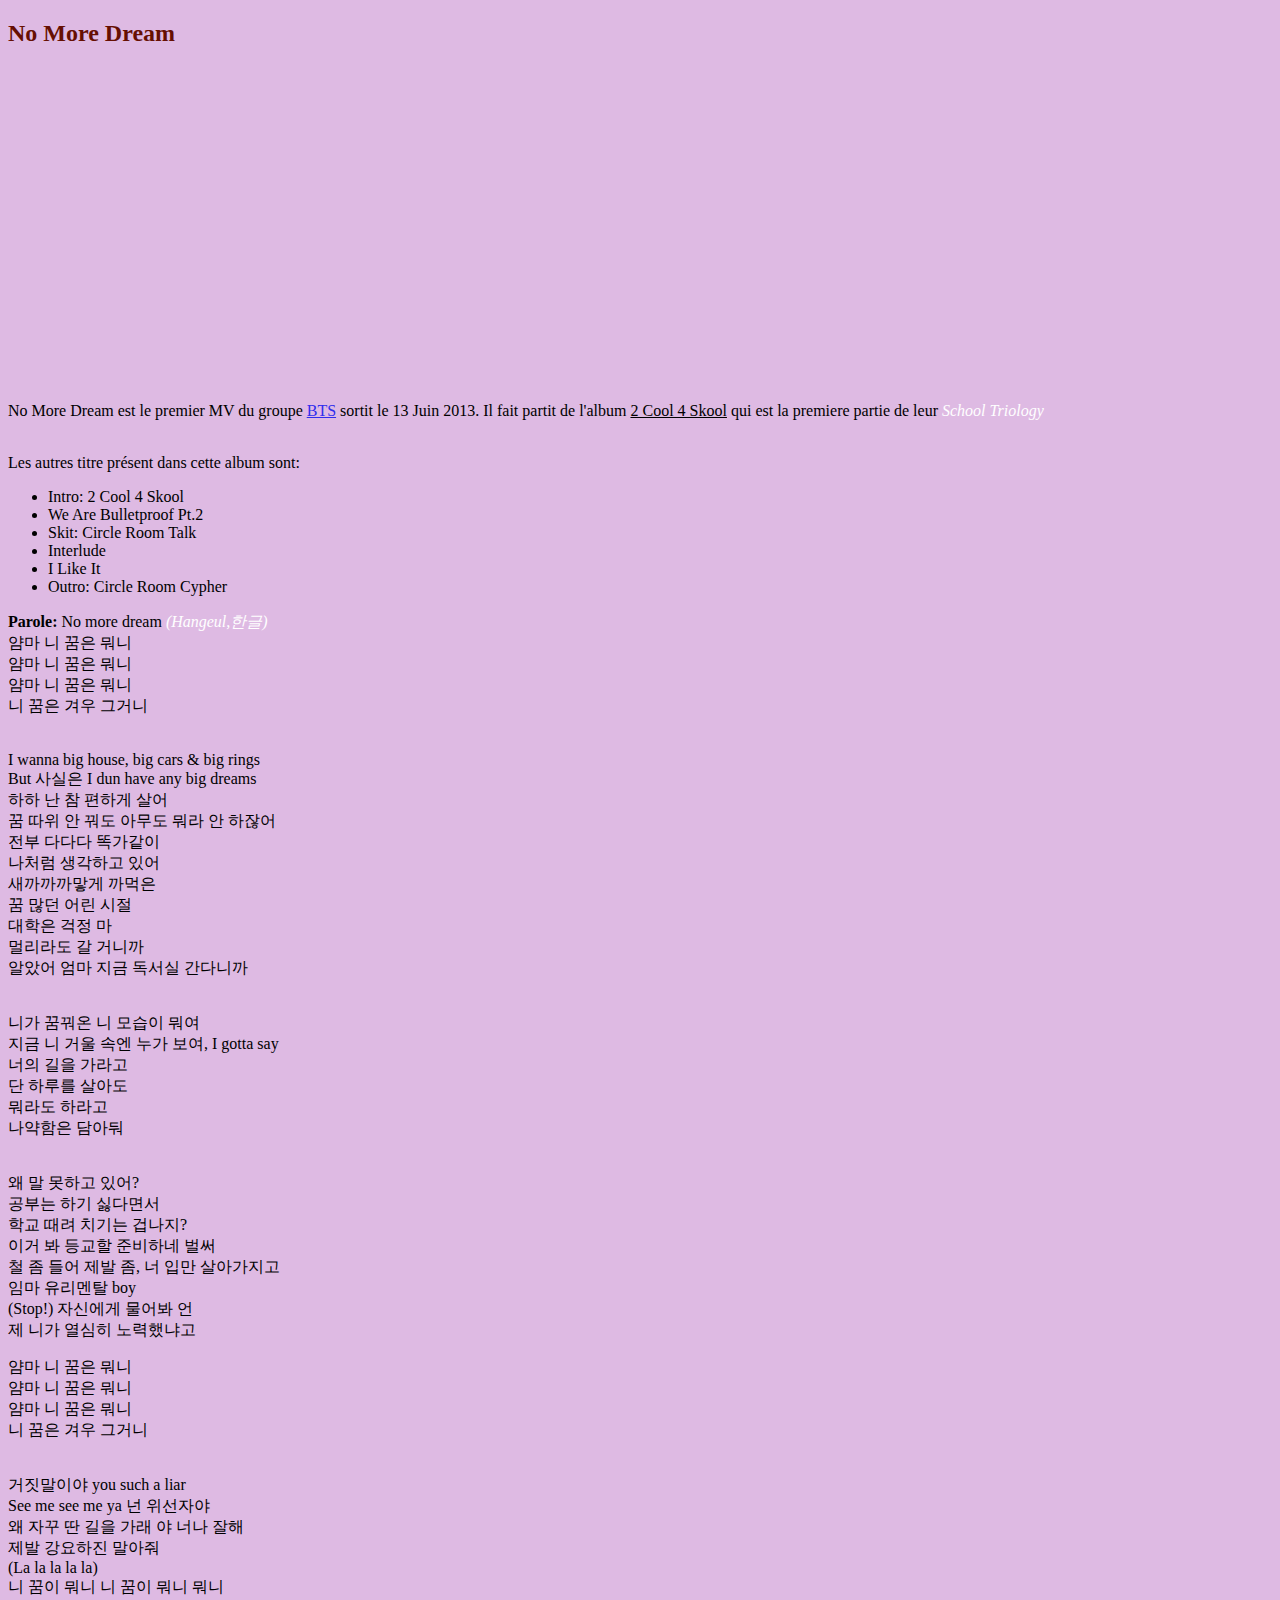
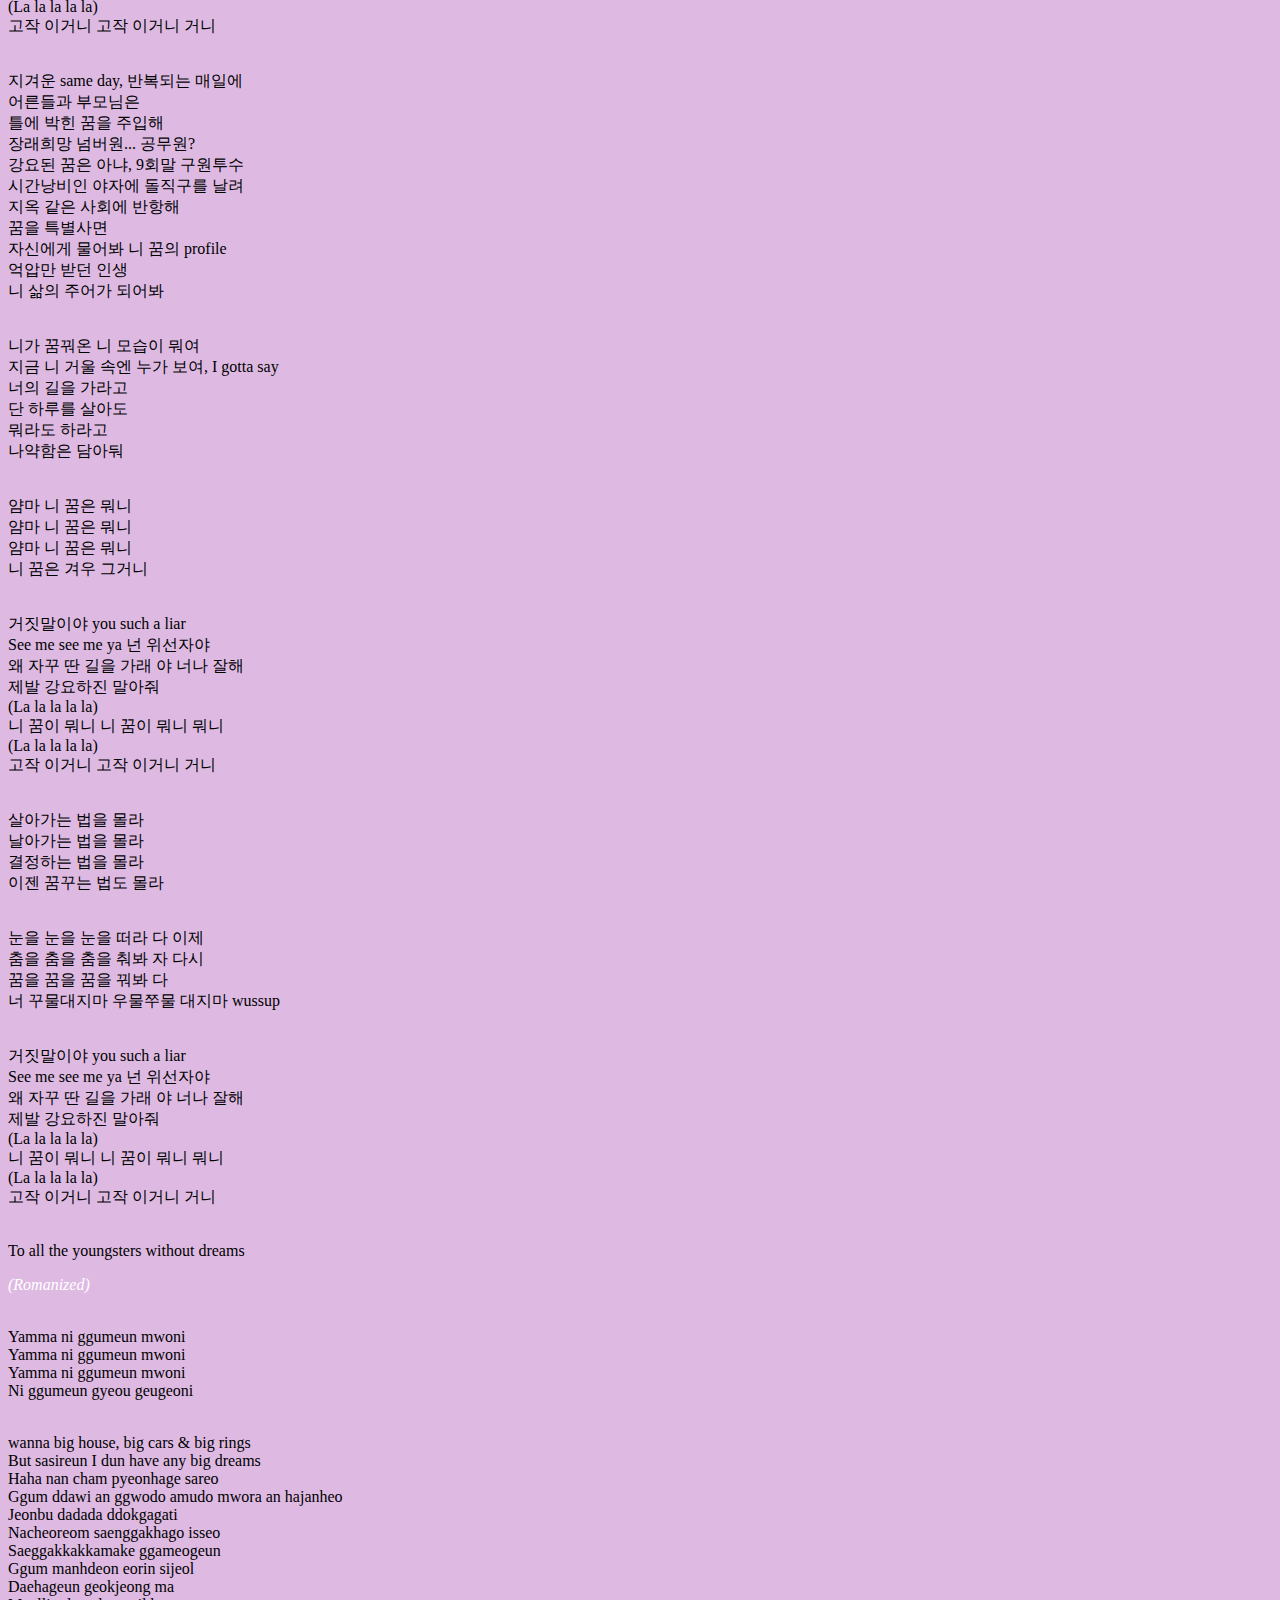
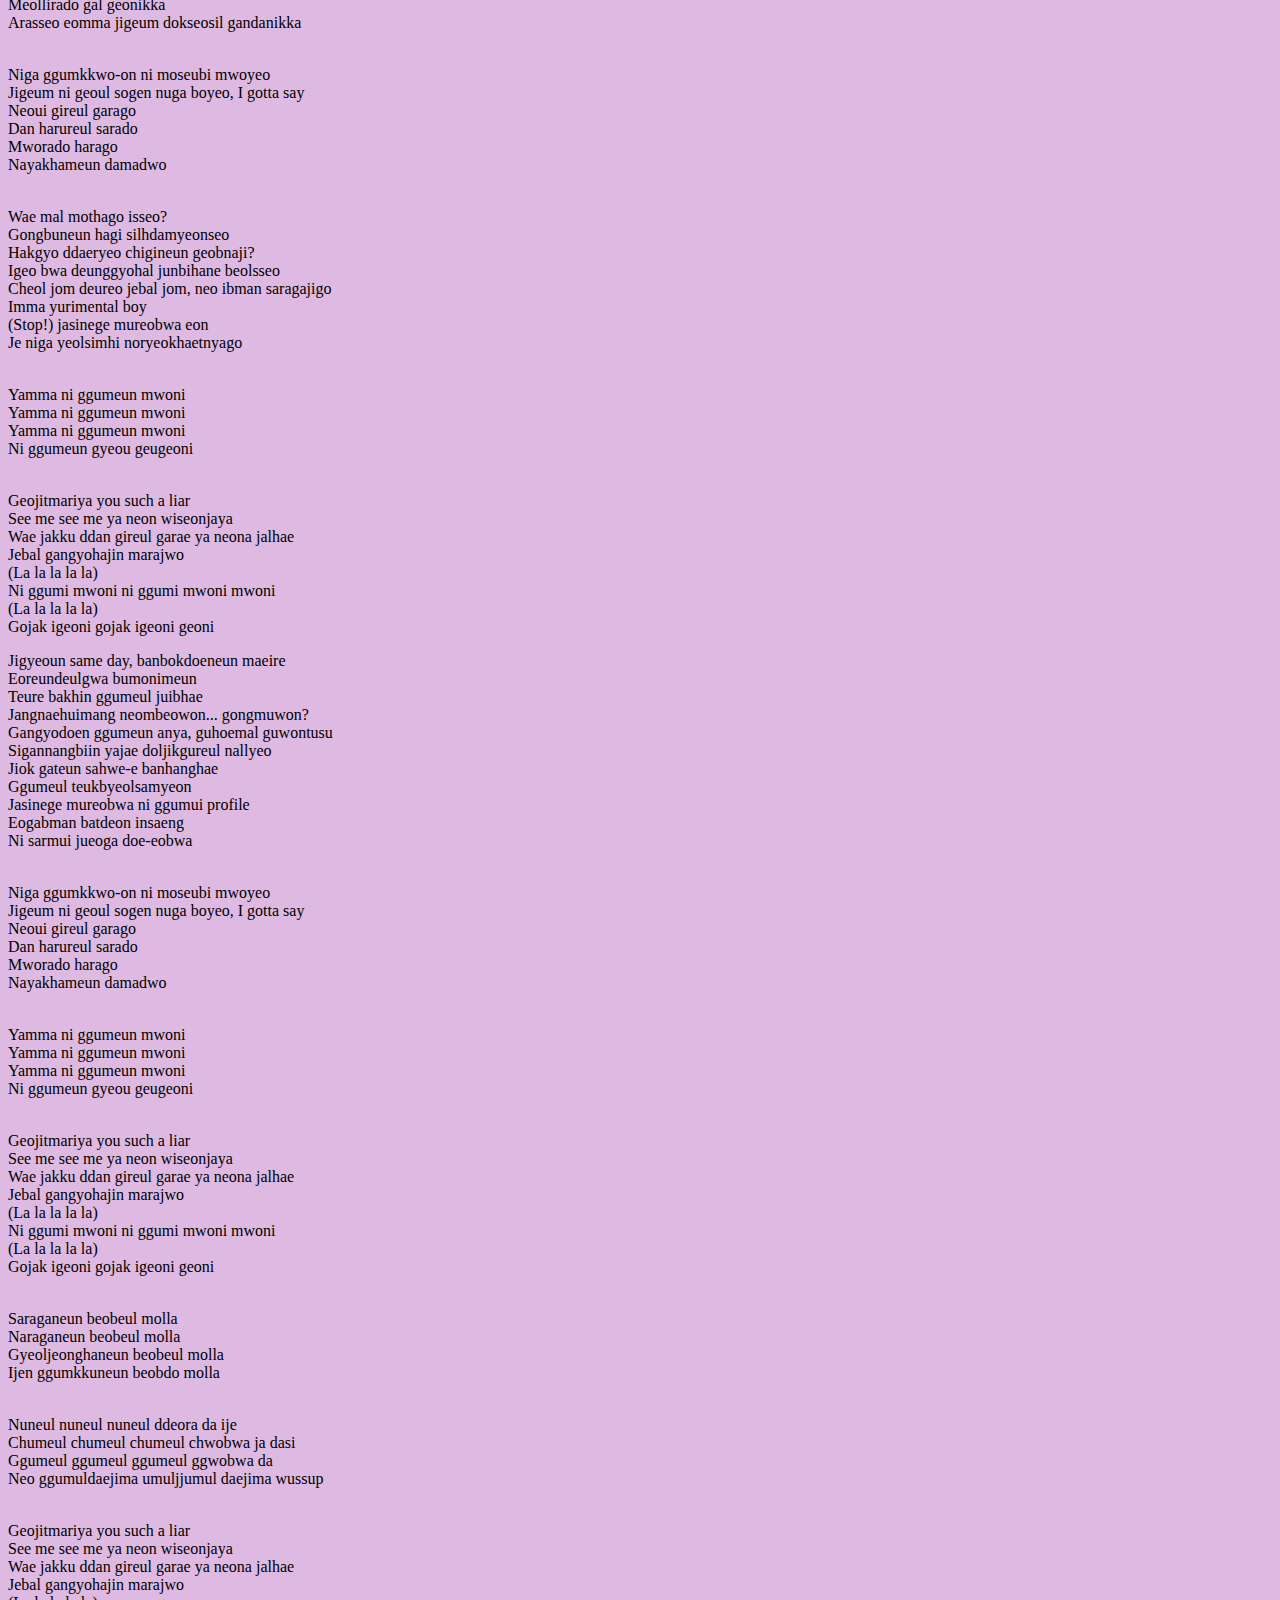
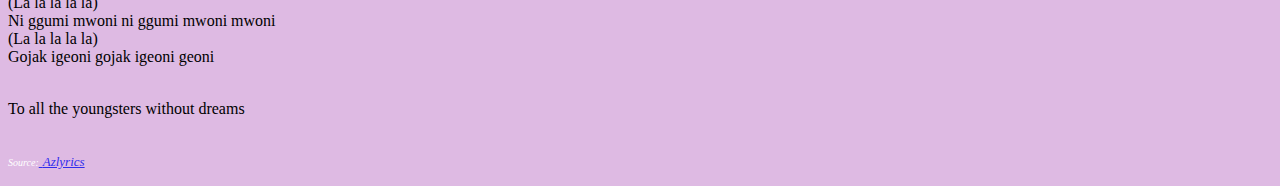
==== page9.html @ 1c47dde3 "Add files via upload" ====
<!DOCTYPE html>
<html>
<head>
	<title>No More Dream</title>
	<link rel="stylesheet" type="text/css" href="style.css">
</head>
<body>
<h2>No More Dream</h2>
<iframe width="560" height="315" src="https://www.youtube.com/embed/rBG5L7UsUxA" frameborder="0" allow="accelerometer; autoplay; clipboard-write; encrypted-media; gyroscope; picture-in-picture" allowfullscreen></iframe>

<p>No More Dream est le premier MV du groupe <a href="index.html">BTS</a> sortit le 13 Juin 2013. Il fait partit de l'album <u>2 Cool 4 Skool</u> qui est la premiere partie de leur <i>School Triology</i></p>
<p><br> Les autres titre présent dans cette album sont: 
	<ul>
		<li>Intro: 2 Cool 4 Skool</li>
		<li>We Are Bulletproof Pt.2</li>
		<li>Skit: Circle Room Talk</li>
		<li>Interlude</li>
		<li>I Like It</li>
		<li>Outro: Circle Room Cypher</li>
	</ul></p>
<p><b>Parole:</b> No more dream <i>(Hangeul,한글)</i>
<br>얌마 니 꿈은 뭐니
<br>얌마 니 꿈은 뭐니
<br>얌마 니 꿈은 뭐니
<br>니 꿈은 겨우 그거니</p>

<p><br>I wanna big house, big cars & big rings
<br>But 사실은 I dun have any big dreams
<br>하하 난 참 편하게 살어
<br>꿈 따위 안 꿔도 아무도 뭐라 안 하잖어
<br>전부 다다다 똑가같이
<br>나처럼 생각하고 있어
<br>새까까까맣게 까먹은
<br>꿈 많던 어린 시절
<br>대학은 걱정 마
<br>멀리라도 갈 거니까
<br>알았어 엄마 지금 독서실 간다니까</p>

<p><br>니가 꿈꿔온 니 모습이 뭐여
<br>지금 니 거울 속엔 누가 보여, I gotta say
<br>너의 길을 가라고
<br>단 하루를 살아도
<br>뭐라도 하라고
<br>나약함은 담아둬</p>

<p><br>왜 말 못하고 있어?
<br>공부는 하기 싫다면서
<br>학교 때려 치기는 겁나지?
<br>이거 봐 등교할 준비하네 벌써
<br>철 좀 들어 제발 좀, 너 입만 살아가지고
<br>임마 유리멘탈 boy
<br>(Stop!) 자신에게 물어봐 언
<br>제 니가 열심히 노력했냐고</p>

<p>얌마 니 꿈은 뭐니
<br>얌마 니 꿈은 뭐니
<br>얌마 니 꿈은 뭐니
<br>니 꿈은 겨우 그거니</p>

<p><br>거짓말이야 you such a liar
<br>See me see me ya 넌 위선자야
<br>왜 자꾸 딴 길을 가래 야 너나 잘해
<br>제발 강요하진 말아줘
<br>(La la la la la)
<br>니 꿈이 뭐니 니 꿈이 뭐니 뭐니
<br>(La la la la la)
<br>고작 이거니 고작 이거니 거니</p>

<p><br>지겨운 same day, 반복되는 매일에
<br>어른들과 부모님은
<br>틀에 박힌 꿈을 주입해
<br>장래희망 넘버원... 공무원?
<br>강요된 꿈은 아냐, 9회말 구원투수
<br>시간낭비인 야자에 돌직구를 날려
<br>지옥 같은 사회에 반항해
<br>꿈을 특별사면
<br>자신에게 물어봐 니 꿈의 profile
<br>억압만 받던 인생
<br>니 삶의 주어가 되어봐</p>

<p><br>니가 꿈꿔온 니 모습이 뭐여
<br>지금 니 거울 속엔 누가 보여, I gotta say
<br>너의 길을 가라고
<br>단 하루를 살아도
<br>뭐라도 하라고
<br>나약함은 담아둬</p>

<p><br>얌마 니 꿈은 뭐니
<br>얌마 니 꿈은 뭐니
<br>얌마 니 꿈은 뭐니
<br>니 꿈은 겨우 그거니</p>

<p><br>거짓말이야 you such a liar
<br>See me see me ya 넌 위선자야
<br>왜 자꾸 딴 길을 가래 야 너나 잘해
<br>제발 강요하진 말아줘
<br>(La la la la la)
<br>니 꿈이 뭐니 니 꿈이 뭐니 뭐니
<br>(La la la la la)
<br>고작 이거니 고작 이거니 거니</p>

<p><br>살아가는 법을 몰라
<br>날아가는 법을 몰라
<br>결정하는 법을 몰라
<br>이젠 꿈꾸는 법도 몰라</p>

<p><br>눈을 눈을 눈을 떠라 다 이제
<br>춤을 춤을 춤을 춰봐 자 다시
<br>꿈을 꿈을 꿈을 꿔봐 다
<br>너 꾸물대지마 우물쭈물 대지마 wussup</p>

<p><br>거짓말이야 you such a liar
<br>See me see me ya 넌 위선자야
<br>왜 자꾸 딴 길을 가래 야 너나 잘해
<br>제발 강요하진 말아줘
<br>(La la la la la)
<br>니 꿈이 뭐니 니 꿈이 뭐니 뭐니
<br>(La la la la la)
<br>고작 이거니 고작 이거니 거니</p>

<p><br>To all the youngsters without dreams</p>

<i>(Romanized)</i>
<p><br>Yamma ni ggumeun mwoni
<br>Yamma ni ggumeun mwoni
<br>Yamma ni ggumeun mwoni
<br>Ni ggumeun gyeou geugeoni</p>

<p><br> wanna big house, big cars & big rings
<br>But sasireun I dun have any big dreams
<br>Haha nan cham pyeonhage sareo
<br>Ggum ddawi an ggwodo amudo mwora an hajanheo
<br>Jeonbu dadada ddokgagati
<br>Nacheoreom saenggakhago isseo
<br>Saeggakkakkamake ggameogeun
<br>Ggum manhdeon eorin sijeol
<br>Daehageun geokjeong ma
<br>Meollirado gal geonikka
<br>Arasseo eomma jigeum dokseosil gandanikka</p>

<p><br>Niga ggumkkwo-on ni moseubi mwoyeo
<br>Jigeum ni geoul sogen nuga boyeo, I gotta say
<br>Neoui gireul garago
<br>Dan harureul sarado
<br>Mworado harago
<br>Nayakhameun damadwo</p>

<p><br>Wae mal mothago isseo?
<br>Gongbuneun hagi silhdamyeonseo
<br>Hakgyo ddaeryeo chigineun geobnaji?
<br>Igeo bwa deunggyohal junbihane beolsseo
<br>Cheol jom deureo jebal jom, neo ibman saragajigo
<br>Imma yurimental boy
<br>(Stop!) jasinege mureobwa eon
<br>Je niga yeolsimhi noryeokhaetnyago</p>

<p><br>Yamma ni ggumeun mwoni
<br>Yamma ni ggumeun mwoni
<br>Yamma ni ggumeun mwoni
<br>Ni ggumeun gyeou geugeoni</p>

<p><br>Geojitmariya you such a liar
<br>See me see me ya neon wiseonjaya
<br>Wae jakku ddan gireul garae ya neona jalhae
<br>Jebal gangyohajin marajwo
<br>(La la la la la)
<br>Ni ggumi mwoni ni ggumi mwoni mwoni
<br>(La la la la la)
<br>Gojak igeoni gojak igeoni geoni</p>

<p>Jigyeoun same day, banbokdoeneun maeire
<br>Eoreundeulgwa bumonimeun
<br>Teure bakhin ggumeul juibhae
<br>Jangnaehuimang neombeowon... gongmuwon?
<br>Gangyodoen ggumeun anya, guhoemal guwontusu
<br>Sigannangbiin yajae doljikgureul nallyeo
<br>Jiok gateun sahwe-e banhanghae
<br>Ggumeul teukbyeolsamyeon
<br>Jasinege mureobwa ni ggumui profile
<br>Eogabman batdeon insaeng
<br>Ni sarmui jueoga doe-eobwa</p>

<p><br>Niga ggumkkwo-on ni moseubi mwoyeo
<br>Jigeum ni geoul sogen nuga boyeo, I gotta say
<br>Neoui gireul garago
<br>Dan harureul sarado
<br>Mworado harago
<br>Nayakhameun damadwo</p>


<p><br>Yamma ni ggumeun mwoni
<br>Yamma ni ggumeun mwoni
<br>Yamma ni ggumeun mwoni
<br>Ni ggumeun gyeou geugeoni</p>

<p><br>Geojitmariya you such a liar
<br>See me see me ya neon wiseonjaya
<br>Wae jakku ddan gireul garae ya neona jalhae
<br>Jebal gangyohajin marajwo
<br>(La la la la la)
<br>Ni ggumi mwoni ni ggumi mwoni mwoni
<br>(La la la la la)
<br>Gojak igeoni gojak igeoni geoni</p>

<p><br>Saraganeun beobeul molla
<br>Naraganeun beobeul molla
<br>Gyeoljeonghaneun beobeul molla
<br>Ijen ggumkkuneun beobdo molla</p>

<p><br>Nuneul nuneul nuneul ddeora da ije
<br>Chumeul chumeul chumeul chwobwa ja dasi
<br>Ggumeul ggumeul ggumeul ggwobwa da
<br>Neo ggumuldaejima umuljjumul daejima wussup</p>

<p><br>Geojitmariya you such a liar
<br>See me see me ya neon wiseonjaya
<br>Wae jakku ddan gireul garae ya neona jalhae
<br>Jebal gangyohajin marajwo
<br>(La la la la la)
<br>Ni ggumi mwoni ni ggumi mwoni mwoni
<br>(La la la la la)
<br>Gojak igeoni gojak igeoni geoni</p>

<p><br>To all the youngsters without dreams</p>
<i><br><font size="-2">Source:</font><a href="https://www.azlyrics.com/lyrics/bangtanboys/nomoredream.html">
<font size="-1">Azlyrics</font></a></i></p>

</body>
</html>
---- style.css ----
h1{color: #a70ddb;
   text-align : center;}
p{color: black;}   
h2{color: #660f02;}
body{background-color: #debae3;}
b{color: black;}
i{color: white;}
a{color: #302ded;}
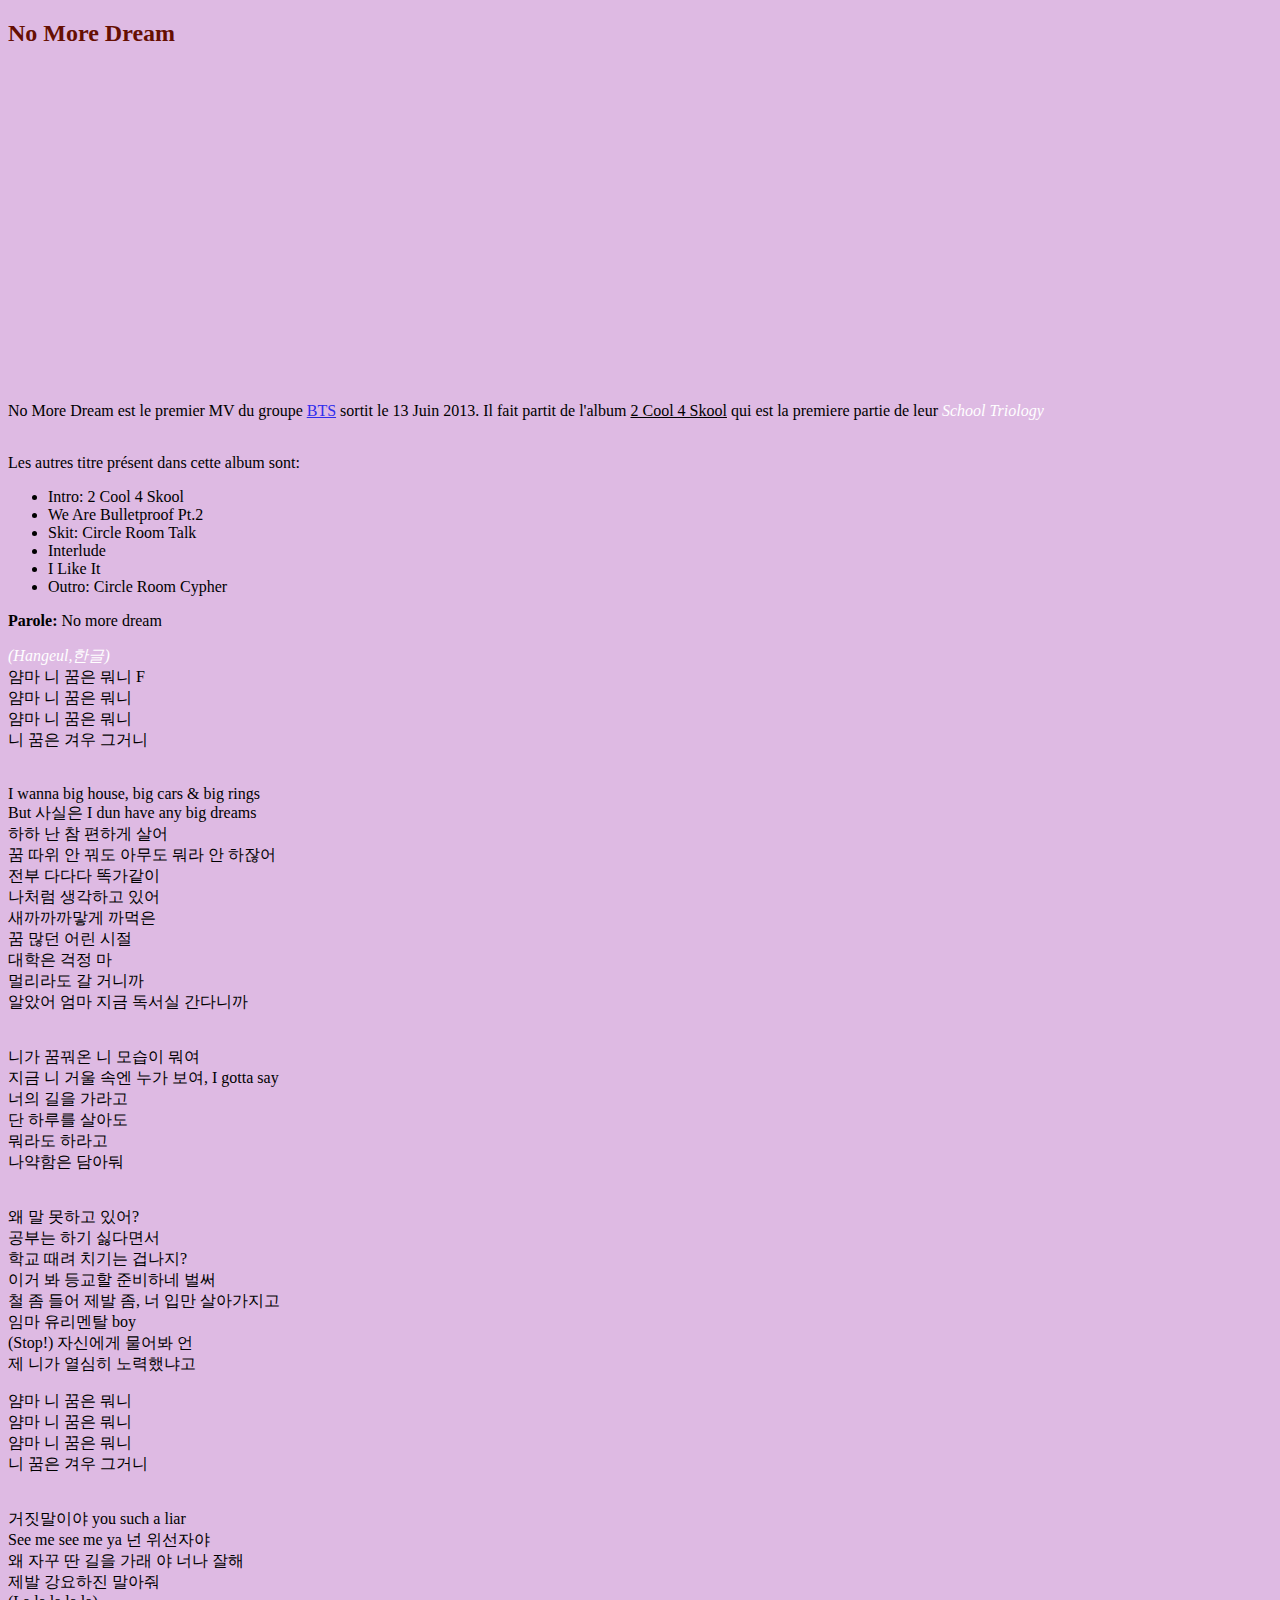
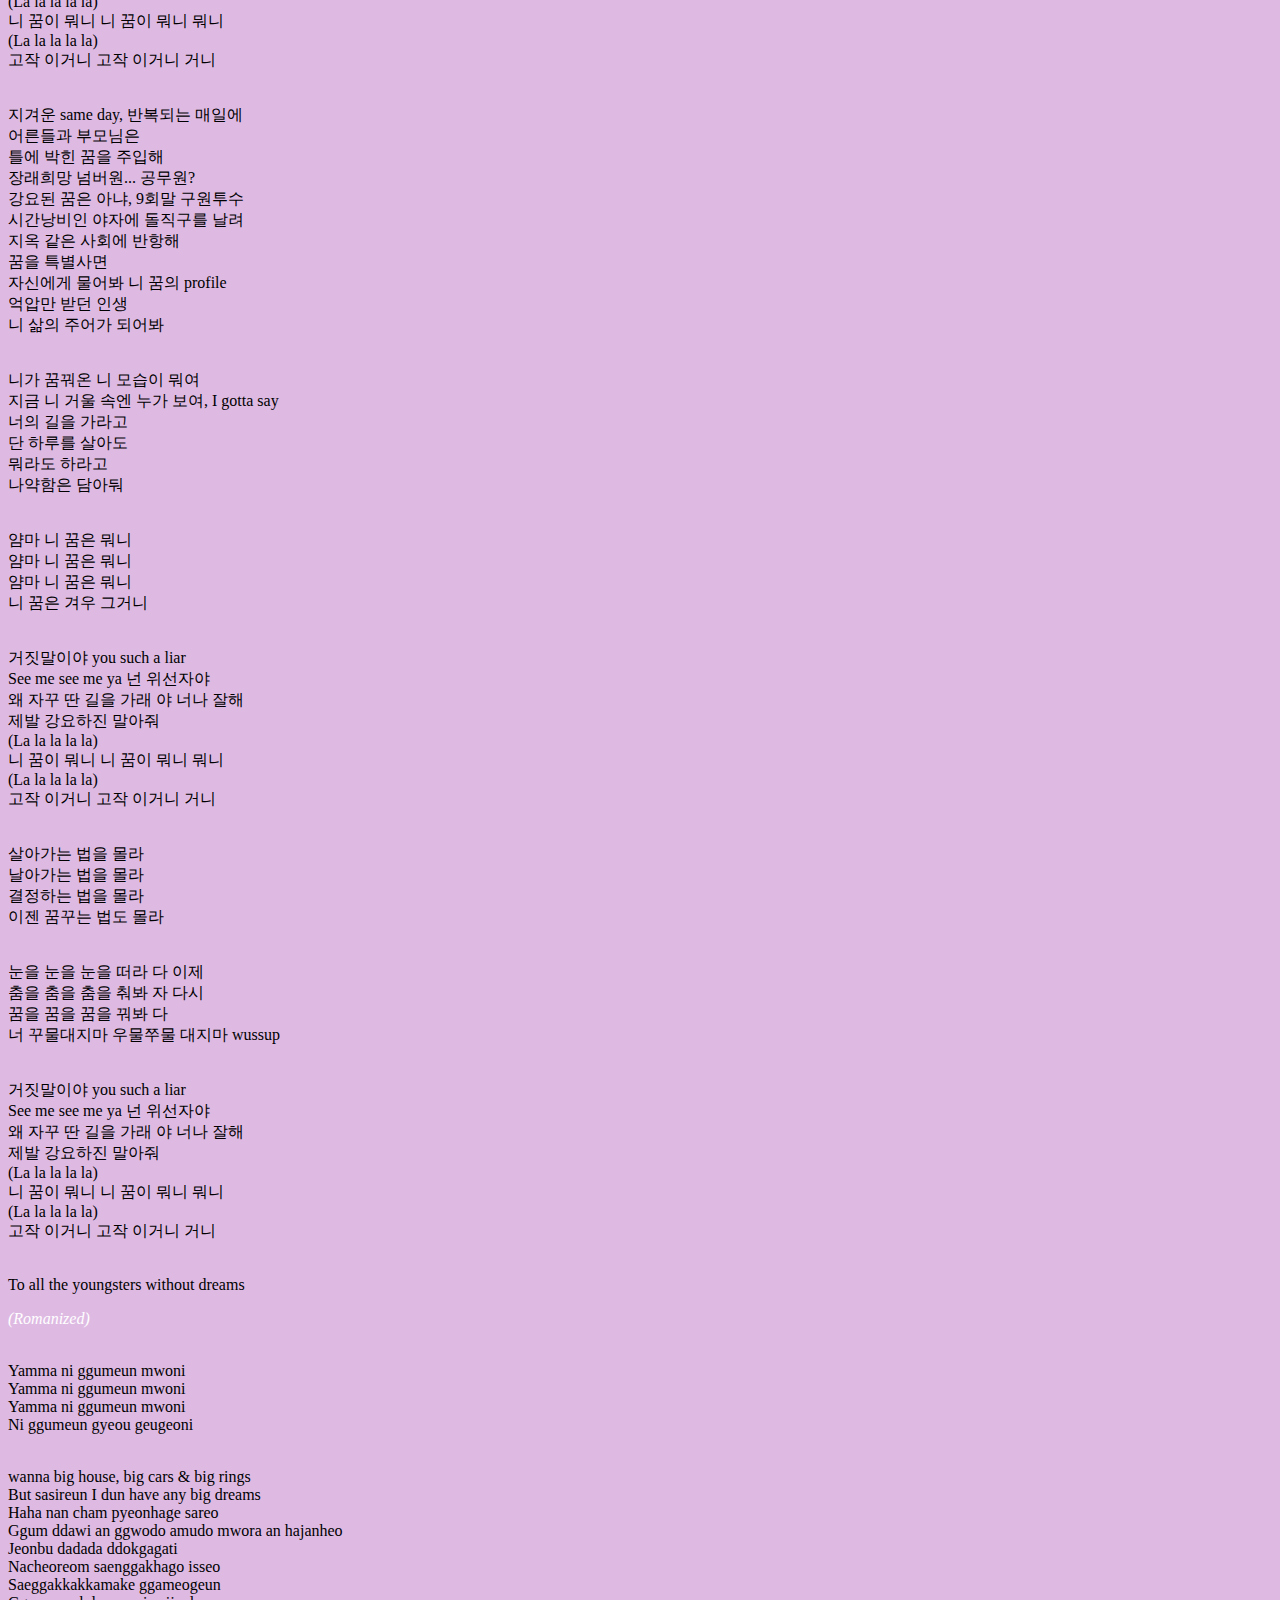
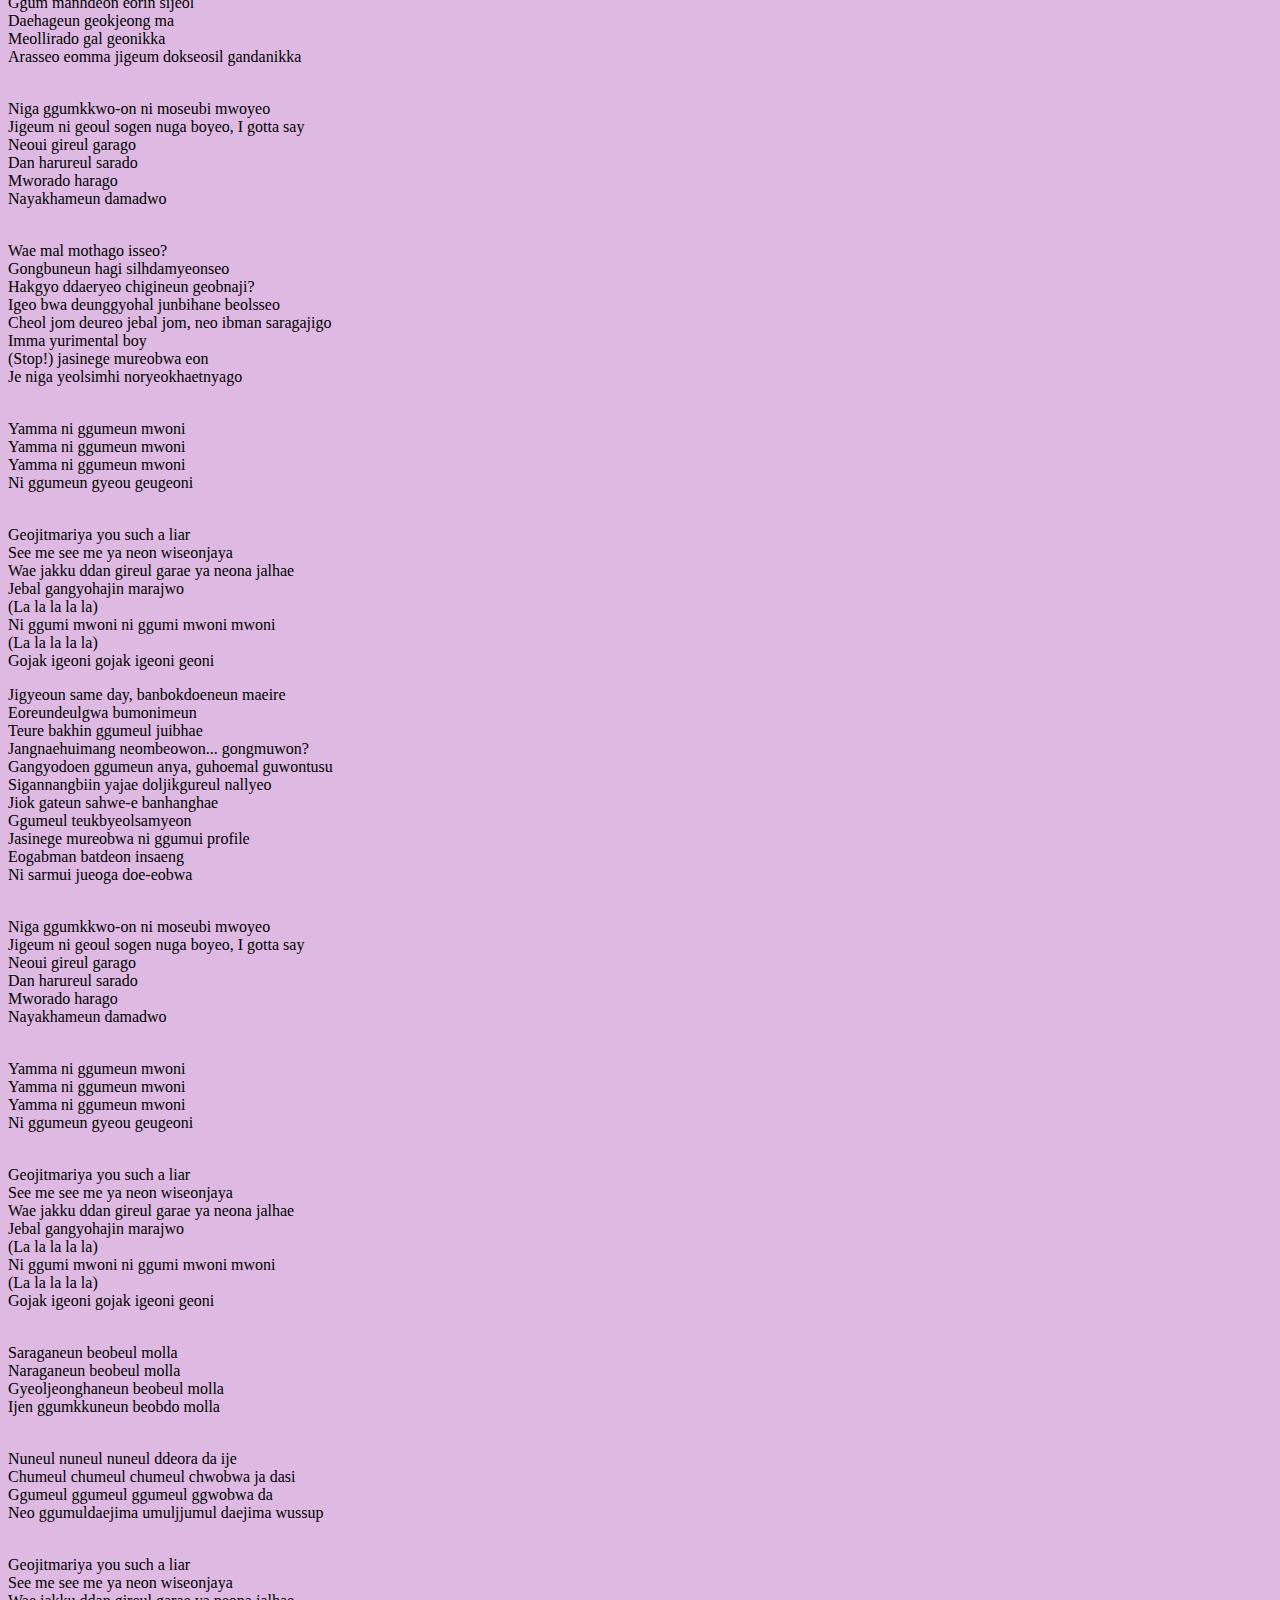
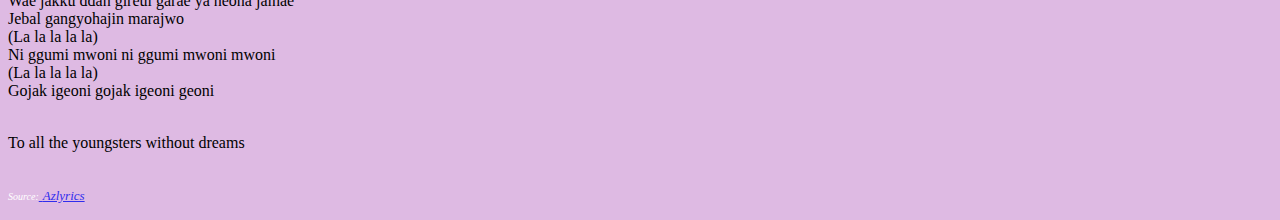
==== commit cc0e1081: "Add files via upload" ====
--- a/page9.html
+++ b/page9.html
@@ -18,8 +18,10 @@
 		<li>I Like It</li>
 		<li>Outro: Circle Room Cypher</li>
 	</ul></p>
-<p><b>Parole:</b> No more dream <i>(Hangeul,한글)</i>
-<br>얌마 니 꿈은 뭐니
+<p><b>Parole:</b> No more dream</p>
+<div id="conteneur">
+	<div class="element1"> <i>(Hangeul,한글)</i>
+<br>얌마 니 꿈은 뭐니  F
 <br>얌마 니 꿈은 뭐니
 <br>얌마 니 꿈은 뭐니
 <br>니 꿈은 겨우 그거니</p>
@@ -118,9 +120,8 @@
 <br>(La la la la la)
 <br>고작 이거니 고작 이거니 거니</p>
 
-<p><br>To all the youngsters without dreams</p>
-
-<i>(Romanized)</i>
+<p><br>To all the youngsters without dreams</p> </div>
+	<div class="element2"><i>(Romanized)</i>
 <p><br>Yamma ni ggumeun mwoni
 <br>Yamma ni ggumeun mwoni
 <br>Yamma ni ggumeun mwoni
@@ -221,7 +222,10 @@
 <br>(La la la la la)
 <br>Gojak igeoni gojak igeoni geoni</p>
 
-<p><br>To all the youngsters without dreams</p>
+<p><br>To all the youngsters without dreams</p></div>
+</div>
+
+
 <i><br><font size="-2">Source:</font><a href="https://www.azlyrics.com/lyrics/bangtanboys/nomoredream.html">
 <font size="-1">Azlyrics</font></a></i></p>
 
